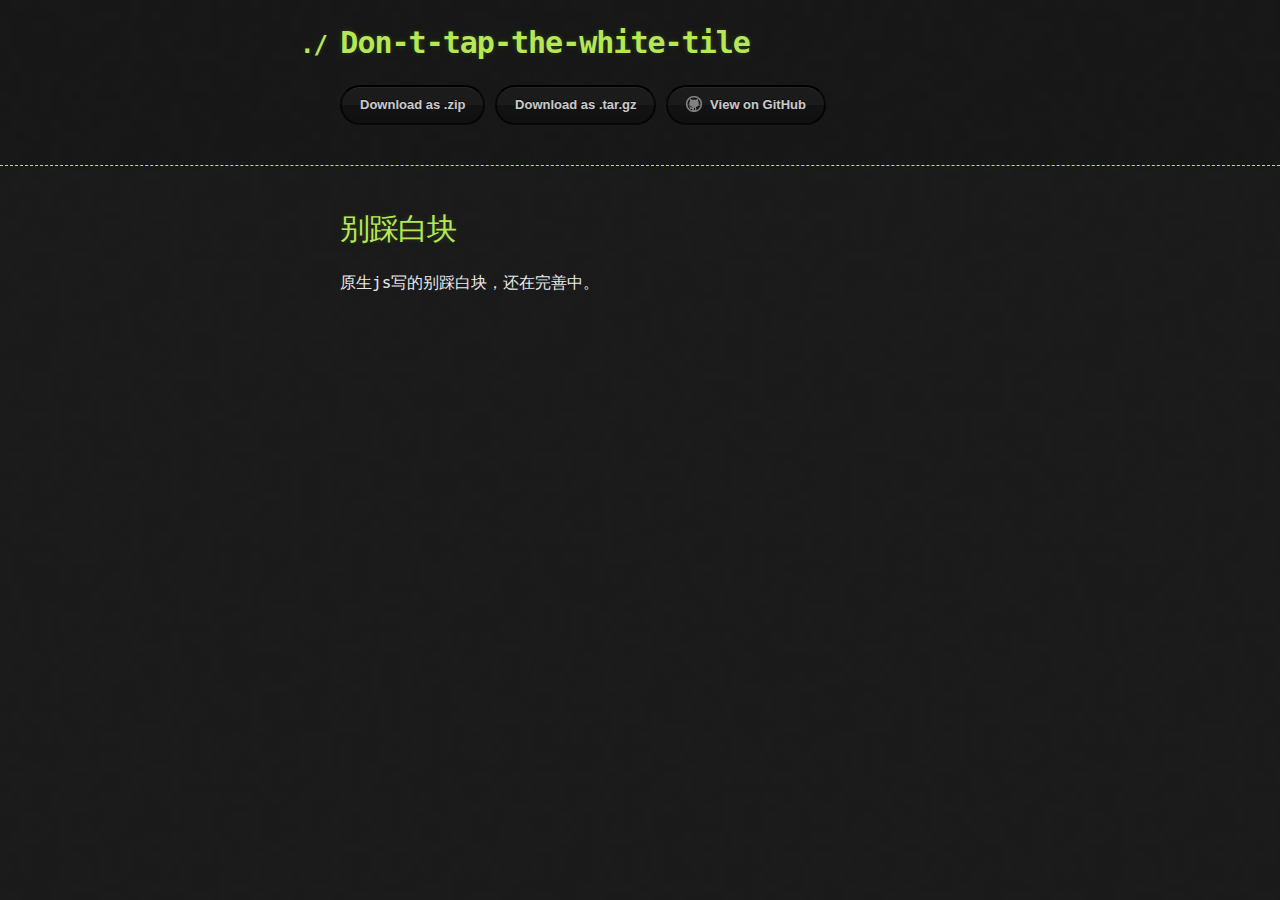
==== index.html @ f6388d50 "Create gh-pages branch via GitHub" ====
<!DOCTYPE html>
<html>
  <head>
    <meta charset='utf-8'>
    <meta http-equiv="X-UA-Compatible" content="chrome=1">

    <link rel="stylesheet" type="text/css" href="stylesheets/stylesheet.css" media="screen">
    <link rel="stylesheet" type="text/css" href="stylesheets/github-dark.css" media="screen">
    <link rel="stylesheet" type="text/css" href="stylesheets/print.css" media="print">

    <title>Don-t-tap-the-white-tile by foolgry</title>
  </head>

  <body>

    <header>
      <div class="container">
        <h1>Don-t-tap-the-white-tile</h1>
        <h2></h2>

        <section id="downloads">
          <a href="https://github.com/foolgry/Don-t-Tap-The-White-Tile/zipball/master" class="btn">Download as .zip</a>
          <a href="https://github.com/foolgry/Don-t-Tap-The-White-Tile/tarball/master" class="btn">Download as .tar.gz</a>
          <a href="https://github.com/foolgry/Don-t-Tap-The-White-Tile" class="btn btn-github"><span class="icon"></span>View on GitHub</a>
        </section>
      </div>
    </header>

    <div class="container">
      <section id="main_content">
        <h1>
<a id="别踩白块" class="anchor" href="#%E5%88%AB%E8%B8%A9%E7%99%BD%E5%9D%97" aria-hidden="true"><span aria-hidden="true" class="octicon octicon-link"></span></a>别踩白块</h1>

<p>原生js写的别踩白块，还在完善中。</p>
      </section>
    </div>

    
  </body>
</html>
---- stylesheets/stylesheet.css ----
body {
  margin: 0;
  padding: 0;
  background: #151515 url("../images/bkg.png") 0 0;
  color: #eaeaea;
  font: 16px;
  line-height: 1.5;
  font-family: Monaco, "Bitstream Vera Sans Mono", "Lucida Console", Terminal, monospace;
}

/* General & 'Reset' Stuff */

.container {
  width: 90%;
  max-width: 600px;
  margin: 0 auto;
}

section {
  display: block;
  margin: 0 0 20px 0;
}

h1, h2, h3, h4, h5, h6 {
  margin: 0 0 20px;
}

li {
  line-height: 1.4 ;
}

/* Header, <header>
   header   - container
   h1       - project name
   h2       - project description
*/

header {
  background: rgba(0, 0, 0, 0.1);
  width: 100%;
  border-bottom: 1px dashed #b5e853;
  padding: 20px 0;
  margin: 0 0 40px 0;
}

header h1 {
  font-size: 30px;
  line-height: 1.5;
  margin: 0 0 0 -40px;
  font-weight: bold;
  font-family: Monaco, "Bitstream Vera Sans Mono", "Lucida Console", Terminal, monospace;
  color: #b5e853;
  text-shadow: 0 1px 1px rgba(0, 0, 0, 0.1),
               0 0 5px rgba(181, 232, 83, 0.1),
               0 0 10px rgba(181, 232, 83, 0.1);
  letter-spacing: -1px;
  -webkit-font-smoothing: antialiased;
}

header h1:before {
  content: "./ ";
  font-size: 24px;
}

header h2 {
  font-size: 18px;
  font-weight: 300;
  color: #666;
}

#downloads .btn {
  display: inline-block;
  text-align: center;
  margin: 0;
}

/* Main Content
*/

#main_content {
  width: 100%;
  -webkit-font-smoothing: antialiased;
}
section img {
  max-width: 100%
}

h1, h2, h3, h4, h5, h6 {
  font-weight: normal;
  font-family: Monaco, "Bitstream Vera Sans Mono", "Lucida Console", Terminal, monospace;
  color: #b5e853;
  letter-spacing: -0.03em;
  text-shadow: 0 1px 1px rgba(0, 0, 0, 0.1),
               0 0 5px rgba(181, 232, 83, 0.1),
               0 0 10px rgba(181, 232, 83, 0.1);
}

#main_content h1 {
  font-size: 30px;
}

#main_content h2 {
  font-size: 24px;
}

#main_content h3 {
  font-size: 18px;
}

#main_content h4 {
  font-size: 14px;
}

#main_content h5 {
  font-size: 12px;
  text-transform: uppercase;
  margin: 0 0 5px 0;
}

#main_content h6 {
  font-size: 12px;
  text-transform: uppercase;
  color: #999;
  margin: 0 0 5px 0;
}

dt {
  font-style: italic;
  font-weight: bold;
}

ul li {
  list-style: none;
}

ul li:before {
  content: ">>";
  font-family: Monaco, "Bitstream Vera Sans Mono", "Lucida Console", Terminal, monospace;
  font-size: 13px;
  color: #b5e853;
  margin-left: -37px;
  margin-right: 21px;
  line-height: 16px;
}

blockquote {
  color: #aaa;
  padding-left: 10px;
  border-left: 1px dotted #666;
}

pre {
  background: rgba(0, 0, 0, 0.9);
  border: 1px solid rgba(255, 255, 255, 0.15);
  padding: 10px;
  font-size: 14px;
  color: #b5e853;
  border-radius: 2px;
  -moz-border-radius: 2px;
  -webkit-border-radius: 2px;
  text-wrap: normal;
  overflow: auto;
  overflow-y: hidden;
}

table {
  width: 100%;
  margin: 0 0 20px 0;
}

th {
  text-align: left;
  border-bottom: 1px dashed #b5e853;
  padding: 5px 10px;
}

td {
  padding: 5px 10px;
}

hr {
  height: 0;
  border: 0;
  border-bottom: 1px dashed #b5e853;
  color: #b5e853;
}

/* Buttons
*/

.btn {
  display: inline-block;
  background: -webkit-linear-gradient(top, rgba(40, 40, 40, 0.3), rgba(35, 35, 35, 0.3) 50%, rgba(10, 10, 10, 0.3) 50%, rgba(0, 0, 0, 0.3));
  padding: 8px 18px;
  border-radius: 50px;
  border: 2px solid rgba(0, 0, 0, 0.7);
  border-bottom: 2px solid rgba(0, 0, 0, 0.7);
  border-top: 2px solid rgba(0, 0, 0, 1);
  color: rgba(255, 255, 255, 0.8);
  font-family: Helvetica, Arial, sans-serif;
  font-weight: bold;
  font-size: 13px;
  text-decoration: none;
  text-shadow: 0 -1px 0 rgba(0, 0, 0, 0.75);
  box-shadow: inset 0 1px 0 rgba(255, 255, 255, 0.05);
}

.btn:hover {
  background: -webkit-linear-gradient(top, rgba(40, 40, 40, 0.6), rgba(35, 35, 35, 0.6) 50%, rgba(10, 10, 10, 0.8) 50%, rgba(0, 0, 0, 0.8));
}

.btn .icon {
  display: inline-block;
  width: 16px;
  height: 16px;
  margin: 1px 8px 0 0;
  float: left;
}

.btn-github .icon {
  opacity: 0.6;
  background: url("../images/blacktocat.png") 0 0 no-repeat;
}

/* Links
   a, a:hover, a:visited
*/

a {
  color: #63c0f5;
  text-shadow: 0 0 5px rgba(104, 182, 255, 0.5);
}

/* Clearfix */

.cf:before, .cf:after {
  content:"";
  display:table;
}

.cf:after {
  clear:both;
}

.cf {
  zoom:1;
}
---- stylesheets/github-dark.css ----
/*
   Copyright 2014 GitHub Inc.

   Licensed under the Apache License, Version 2.0 (the "License");
   you may not use this file except in compliance with the License.
   You may obtain a copy of the License at

       http://www.apache.org/licenses/LICENSE-2.0

   Unless required by applicable law or agreed to in writing, software
   distributed under the License is distributed on an "AS IS" BASIS,
   WITHOUT WARRANTIES OR CONDITIONS OF ANY KIND, either express or implied.
   See the License for the specific language governing permissions and
   limitations under the License.

*/

.pl-c /* comment */ {
  color: #969896;
}

.pl-c1      /* constant, markup.raw, meta.diff.header, meta.module-reference, meta.property-name, support, support.constant, support.variable, variable.other.constant */,
.pl-s .pl-v /* string variable */ {
  color: #0099cd;
}

.pl-e  /* entity */,
.pl-en /* entity.name */ {
  color: #9774cb;
}

.pl-s .pl-s1 /* string source */,
.pl-smi      /* storage.modifier.import, storage.modifier.package, storage.type.java, variable.other, variable.parameter.function */ {
  color: #ddd;
}

.pl-ent /* entity.name.tag */ {
  color: #7bcc72;
}

.pl-k /* keyword, storage, storage.type */ {
  color: #cc2372;
}

.pl-pds              /* punctuation.definition.string, string.regexp.character-class */,
.pl-s                /* string */,
.pl-s .pl-pse .pl-s1 /* string punctuation.section.embedded source */,
.pl-sr               /* string.regexp */,
.pl-sr .pl-cce       /* string.regexp constant.character.escape */,
.pl-sr .pl-sra       /* string.regexp string.regexp.arbitrary-repitition */,
.pl-sr .pl-sre       /* string.regexp source.ruby.embedded */ {
  color: #3c66e2;
}

.pl-v /* variable */ {
  color: #fb8764;
}

.pl-id /* invalid.deprecated */ {
  color: #e63525;
}

.pl-ii /* invalid.illegal */ {
  background-color: #e63525;
  color: #f8f8f8;
}

.pl-sr .pl-cce /* string.regexp constant.character.escape */ {
  color: #7bcc72;
  font-weight: bold;
}

.pl-ml /* markup.list */ {
  color: #c26b2b;
}

.pl-mh        /* markup.heading */,
.pl-mh .pl-en /* markup.heading entity.name */,
.pl-ms        /* meta.separator */ {
  color: #264ec5;
  font-weight: bold;
}

.pl-mq /* markup.quote */ {
  color: #00acac;
}

.pl-mi /* markup.italic */ {
  color: #ddd;
  font-style: italic;
}

.pl-mb /* markup.bold */ {
  color: #ddd;
  font-weight: bold;
}

.pl-md /* markup.deleted, meta.diff.header.from-file */ {
  background-color: #ffecec;
  color: #bd2c00;
}

.pl-mi1 /* markup.inserted, meta.diff.header.to-file */ {
  background-color: #eaffea;
  color: #55a532;
}

.pl-mdr /* meta.diff.range */ {
  color: #9774cb;
  font-weight: bold;
}

.pl-mo /* meta.output */ {
  color: #264ec5;
}
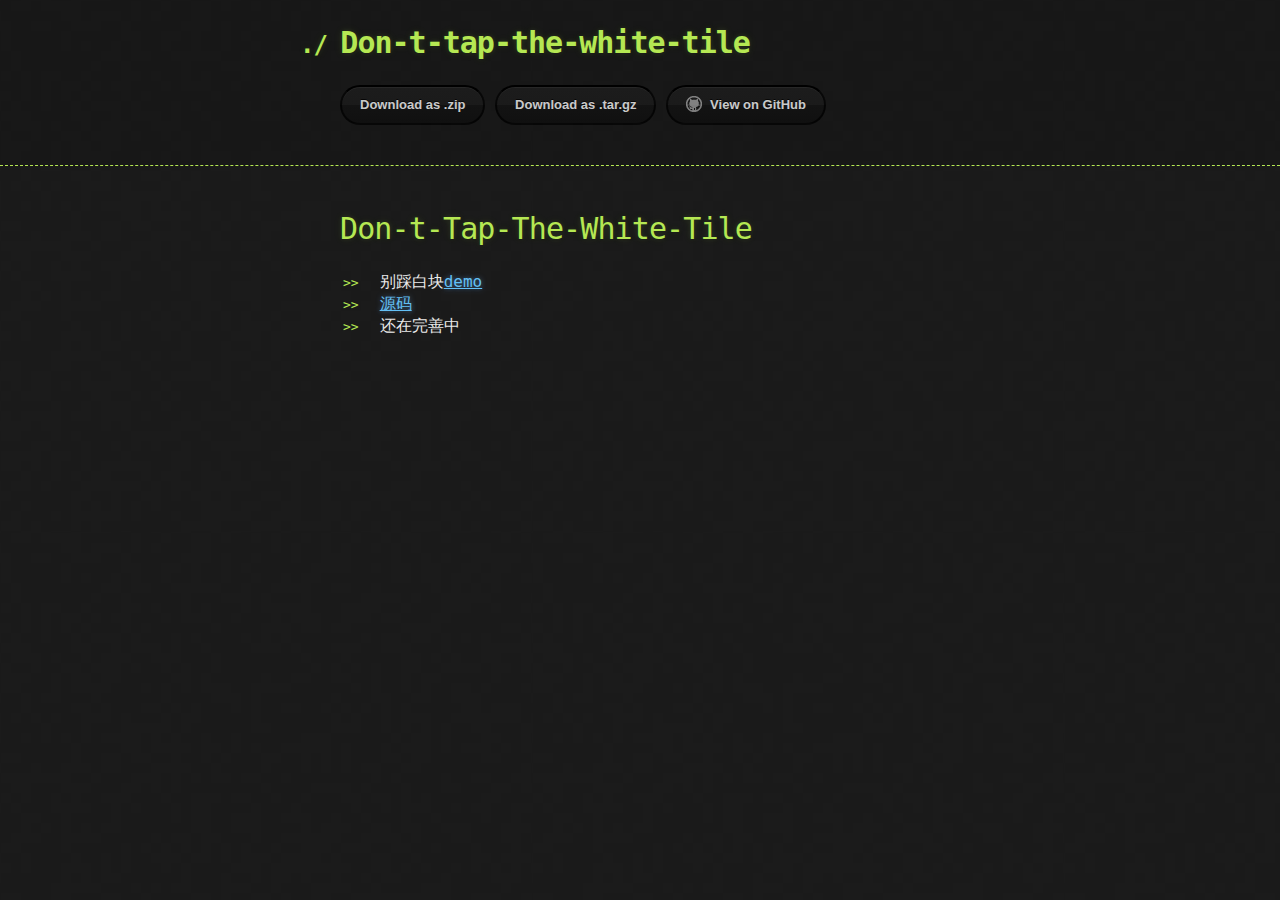
==== commit 86eb6ccf: "Create gh-pages branch via GitHub" ====
--- a/index.html
+++ b/index.html
@@ -29,9 +29,14 @@
     <div class="container">
       <section id="main_content">
         <h1>
-<a id="别踩白块" class="anchor" href="#%E5%88%AB%E8%B8%A9%E7%99%BD%E5%9D%97" aria-hidden="true"><span aria-hidden="true" class="octicon octicon-link"></span></a>别踩白块</h1>
+<a id="don-t-tap-the-white-tile" class="anchor" href="#don-t-tap-the-white-tile" aria-hidden="true"><span aria-hidden="true" class="octicon octicon-link"></span></a>Don-t-Tap-The-White-Tile</h1>
 
-<p>原生js写的别踩白块，还在完善中。</p>
+<ul>
+<li>别踩白块<a href="http://foolgry.github.io/Don-t-Tap-The-White-Tile/main/">demo</a>
+</li>
+<li><a href="https://github.com/foolgry/Don-t-Tap-The-White-Tile/tree/gh-pages/main">源码</a></li>
+<li>还在完善中</li>
+</ul>
       </section>
     </div>
 
